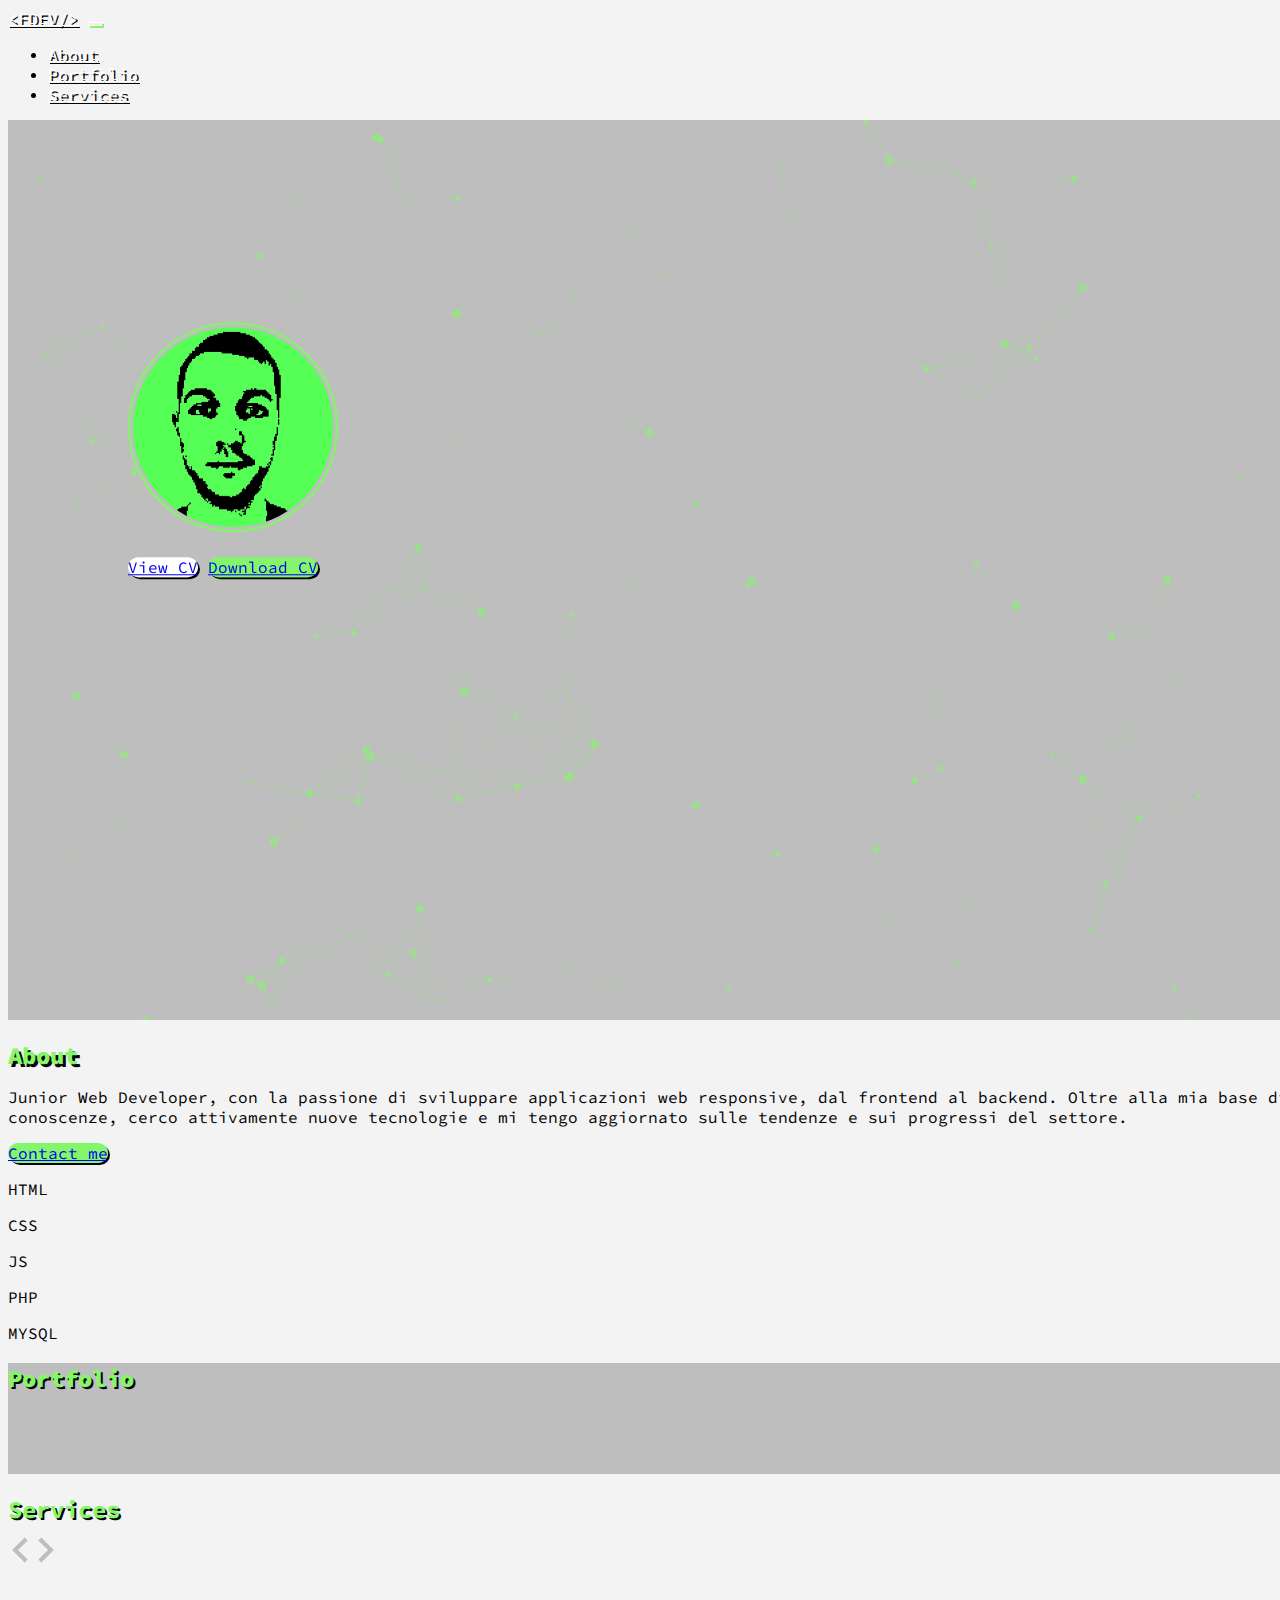
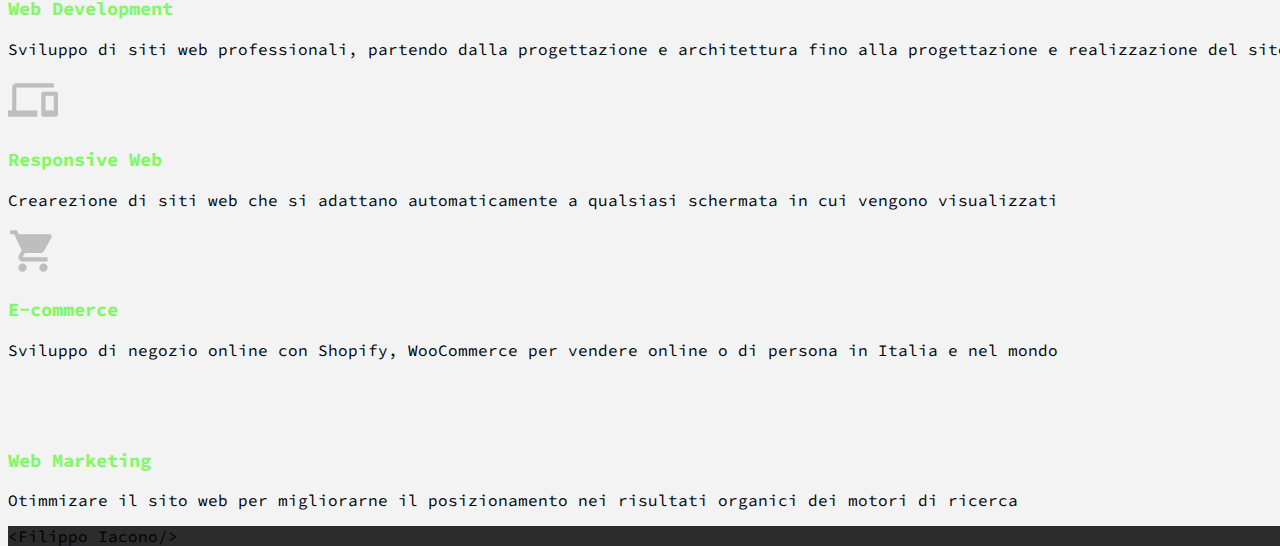
==== index.html @ ab1365c4 "portfolio" ====
<!doctype html>
<html lang="en">
<head>
  <!-- Required meta tags -->
  <meta charset="utf-8">
  <meta name="viewport" content="width=device-width, initial-scale=1">
  
  <!-- Bootstrap CSS -->
  <link href="https://cdn.jsdelivr.net/npm/bootstrap@5.0.0-beta3/dist/css/bootstrap.min.css" rel="stylesheet" integrity="sha384-eOJMYsd53ii+scO/bJGFsiCZc+5NDVN2yr8+0RDqr0Ql0h+rP48ckxlpbzKgwra6" crossorigin="anonymous">
  
  <link rel="preconnect" href="https://fonts.gstatic.com">
  <link href="https://fonts.googleapis.com/css2?family=Source+Code+Pro:wght@400;500;600;700;900&display=swap" rel="stylesheet">
  
  
  <link rel="stylesheet" href="/style.css">
  
  <title>fdev</title>
</head>
<body>
  
  <nav class="navbar navbar-expand-md navbar-dark fixed-top" aria-label="Fourth navbar example">
    <div class="container">
      <a class="navbar-brand shadow-custom fw-bold nav-link-custom" href="#">&lt;FDEV/&gt;</a>
      <button class="navbar-toggler" type="button" data-bs-toggle="collapse" data-bs-target="#navbarsExample04" aria-controls="navbarsExample04" aria-expanded="false" aria-label="Toggle navigation">
        <span class="navbar-toggler-icon"></span>
      </button>
      
      <div class="collapse navbar-collapse" id="navbarsExample04">
        <ul class="navbar-nav ms-auto mb-2 mb-md-0 shadow-custom fw-bold">
          <li class="nav-item mx-3">
            <a class="nav-link nav-link-custom" href="#">About</a>
          </li>
          <li class="nav-item mx-3">
            <a class="nav-link nav-link-custom" href="#">Portfolio</a>
          </li>
          <li class="nav-item mx-3">
            <a class="nav-link nav-link-custom" href="#">Services</a>
          </li>
        </ul>
      </div>
    </div>
  </nav>
  
  <!-- particles.js container -->
  <div id="particles-js"></div>
  
  <div class="container abs">
    <div class="row">
      <div class="col-12">
        <div class="text-center">
          <img src="./foto.jpg" class="img-fluid mb-5 shadow border-circle-green" alt="">
          <div>
            <h1 id="simpleUsage" class="m-0 shadow-custom mb-4"></h1>
          </div>
          <div class="text-white mb-5 shadow-custom">
            <a href="https://github.com/" class="text-decoration-none"> <i class="fab fa-github fa-2x icon-custom"></i> </a>
            <a href="https://www.linkedin.com/in/filippo-iacono-03b332213" class="text-decoration-none"> <i class="fab fa-linkedin-in fa-2x icon-custom"></i> </a>
            <a href="" class="text-decoration-none"><i class="fab fa-twitter fa-2x icon-custom"></i></a>
            <a href="mailto:f.iacono65@gmail.com" class="text-decoration-none"> <i class="fas fa-envelope fa-2x icon-custom"></i> </a>
          </div>
          <a href="/cv.html" class="btn button-custom" target="_blank">View CV</a>
          <a href="/my-cv.pdf" class="btn button-custom2" download>Download CV</a>
        </div>
      </div>
    </div>
  </div>
  
  <!-- about -->
  <section class="container bg-about py-md-5">
    <div class="row justify-content-center align-items-center py-5">
      <div class="col-12 col-md-6 text-center text-md-start text-about mb-5 mb-md-0 pe-md-5">
        <h2 class="about display-5">About</h2>
        <p class="">Junior Web Developer, con la passione di sviluppare applicazioni web responsive, dal frontend al backend. Oltre alla mia base di conoscenze, cerco attivamente nuove tecnologie e mi tengo aggiornato sulle tendenze e sui progressi del settore.
        </p>
        <div>
          <i class="fab fa-html5 fa-3x icon-custom text-dark"></i>
          <i class="fab fa-css3-alt fa-3x icon-custom text-dark"></i>
          <i class="fab fa-bootstrap fa-3x icon-custom text-dark"></i>
          <i class="fab fa-js fa-3x icon-custom text-dark"></i>
          <i class="fab fa-git fa-3x icon-custom text-dark"></i> 
          <i class="fab fa-php fa-3x icon-custom text-dark"></i>
          <i class="fab fa-laravel fa-3x icon-custom text-dark"></i> 
        </div>
        <a href="/my-cv.pdf" class="btn button-custom3 mt-4" download>Contact me</a>
      </div>
      <div class="col-12 col-md-6 p-5 p-md-0">
        <p class="">HTML</p>
        <div class="progress mb-3 shadow">
          <div class="progress-bar" role="progressbar" aria-valuenow="90" aria-valuemin="0" aria-valuemax="100"></div>
        </div>
        <p>CSS</p>
        <div class="progress mb-3 shadow">
          <div class="progress-bar" role="progressbar" aria-valuenow="70" aria-valuemin="0" aria-valuemax="100" style="max-width: 80%"></div>
        </div>
        <p>JS</p>
        <div class="progress mb-3 shadow">
          <div class="progress-bar" role="progressbar" aria-valuenow="60" aria-valuemin="0" aria-valuemax="100" style="max-width: 60%"></div>
        </div>
        <p>PHP</p>
        <div class="progress mb-3 shadow">
          <div class="progress-bar" role="progressbar" aria-valuenow="50" aria-valuemin="0" aria-valuemax="100" style="max-width: 50%"></div>
        </div>
        <p>MYSQL</p>
        <div class="progress mb-3 shadow">
          <div class="progress-bar" role="progressbar" aria-valuenow="40" aria-valuemin="0" aria-valuemax="100" style="max-width: 40%"></div>
        </div>
      </div>
    </div>
  </section>
  
  <!-- portfolio -->
  <section class="container-fluid bg-portfolio py-5">
    <div class="row justify-content-center align-items-center">
      <div class="col-12 col-md-6 text-center py-4">
        <h2 class="fw-bold portfolio">Portfolio</h2>
      </div>
    </div>
    <div class="row py-md-5 my-5">
      <div class="col-12 d-flex justify-content-center align-items-center flex-wrap">
        
        <div class="mb-3 me-md-3">
          <a href="">
            <img src="https://picsum.photos/301" class="img-fluid shadow" alt="">
          </a>
          
        </div>
        
        <div class="mb-3 me-md-3">
          <a href="">
            <img src="https://picsum.photos/301" class="img-fluid shadow" alt="">
            
          </a>
          
        </div>
        
        <div class="mb-3 me-md-3">
          <a href="">
            <img src="https://picsum.photos/301" class="img-fluid shadow" alt="">
            
          </a>
          
        </div>
        <div class="mb-3 me-md-3 bg-white">
          <a href="">
            <img src="https://picsum.photos/301" class="img-fluid shadow" alt="">
          </a>
        </div>
        
      </div>
    </div>
  </div>
</section>

<!-- services -->
<section class="container-fluid bg-services p-5">
  <div class="row justify-content-center">
    <div class="col-12 col-md-6 text-center">
      <h2 class="fw-bold services">Services</h2>
    </div>
  </div>
  <div class="row p-5 my-5 justify-content-center align-items-center">
    <div class="col-12 col-md-6 text-center mb-3">
      <span class="material-icons">
        code
      </span>
      <h3 class="main-color">Web Development</h3>
      <p>Sviluppo di siti web professionali, partendo dalla progettazione e architettura fino alla progettazione e realizzazione del sito
      </p>
    </div>
    <div class="col-12 col-md-6 text-center mb-3">
      <span class="material-icons">
        devices
      </span>
      <h3 class="main-color">Responsive Web</h3>
      <p>Crearezione di siti web che si adattano automaticamente a qualsiasi schermata in cui vengono visualizzati</p>
    </div>
    <div class="col-12 col-md-6 text-center mb-3">
      <span class="material-icons">
        local_grocery_store
      </span>
      <h3 class="main-color">E-commerce</h3>
      <p>Sviluppo di negozio online con Shopify, WooCommerce per vendere online o di persona in Italia e nel mondo</p>
    </div>
    <div class="col-12 col-md-6 text-center mb-3">
      <span class="material-icons">
        leaderboard
      </span>
      <h3 class="main-color">Web Marketing</h3>
      <p>Otimmizare il sito web per migliorarne il posizionamento nei risultati organici dei motori di ricerca </p>
    </div>
    
  </div>
</section>

<!-- footer -->
<footer class="container-fluid p-5">
  <div class="row justify-content-center align-items-center">
    <div class="col-12 col-md-6">
      <p class="text-white text-center">&lt;Filippo Iacono/&gt;</p>
      <div class="text-white text-center shadow-custom">
        <a href="https://github.com/" class="text-decoration-none"> <i class="fab fa-github fa-2x icon-custom"></i> </a>
        <a href="https://it.linkedin.com/" class="text-decoration-none"> <i class="fab fa-linkedin-in fa-2x icon-custom"></i> </a>
        <a href="mailto:f.iacono65@gmail.com" class="text-decoration-none"> <i class="fas fa-envelope fa-2x icon-custom"></i> </a>
        <a href="" class="text-decoration-none"><i class="fab fa-twitter fa-2x icon-custom"></i></a>
      </div>
    </div>
  </div>
  
</footer>

<script src="/particles.js"></script>
<script src="/app.js"></script>
<script src="https://cdn.jsdelivr.net/npm/typeit@7.0.4/dist/typeit.min.js"></script>
<script>
  new TypeIt("#simpleUsage", {
    strings: ["Hi, I'm Filippo Iacono","Web Developer"],
    speed: 50,
    waitUntilVisible: true
  }).go();
</script>


<script src="https://cdn.jsdelivr.net/npm/bootstrap@5.0.0-beta3/dist/js/bootstrap.bundle.min.js" integrity="sha384-JEW9xMcG8R+pH31jmWH6WWP0WintQrMb4s7ZOdauHnUtxwoG2vI5DkLtS3qm9Ekf" crossorigin="anonymous"></script>
<script src="https://kit.fontawesome.com/7d44727eee.js" crossorigin="anonymous"></script>
<link href="https://fonts.googleapis.com/icon?family=Material+Icons"
rel="stylesheet">

</body>
</html>
---- style.css ----
* {
  font-family: 'Source Code Pro', monospace;
}

body,html {
  height: 100%;
  width: 100%;
  display: block;
  background-color: #f3f3f3;
}

:root {
  --main-color: #83f769;
  --second-color: #04F3A7;
  --accent-color: #b6ff7e;
  --third-color: #B2BEB5 ;
}

.main-color {
  color: var(--main-color);
}

.bg-main {
  background-color: var(--main-color);
}

.nav-link-custom {
  color: rgb(255, 255, 255)!important;
}

.navbar-dark .navbar-toggler-icon {
  background-image: url("data:image/svg+xml,%3csvg xmlns='http://www.w3.org/2000/svg' viewBox='0 0 30 30'%3e%3cpath stroke='rgb(255, 255, 255)' stroke-linecap='round' stroke-miterlimit='10' stroke-width='2' d='M4 7h22M4 15h22M4 23h22'/%3e%3c/svg%3e");
}

.navbar-dark .navbar-toggler {
  color: var(--main-color);
  border: 1px solid #fff;
  box-shadow: 2px 2px var(--main-color);
}

a.nav-link-custom:hover {
  color: var(--main-color)!important;
}

.border-circle-green {
  border: 2px solid var(--main-color);
  padding: 3px;
  border-radius: 50%;
  width: 200px;
  height: 200px;
}

h1 {
  font-weight: 900;
  color: #fff;
}

h2 {
  margin-bottom: 0px;
}

/* home */
div.abs {
  position: absolute;
  top: 50%;
  left: 50%;
  transform: translate(-50%, -50%);
  width: 80%;
} 

.shadow-custom {
  text-shadow: 2px 2px #010101;
}


/* btn */
.button-custom {
  box-shadow: 2px 2px #010101;
  transition: 0.3s;
  background-color: #fff;
  border-radius: 20px;
  transition: 0.3s;
}

.button-custom:hover {
  background: var(--main-color);
  color: #fff;

}

.button-custom2 {
  box-shadow: 2px 2px #010101;
  transition: 0.3s;
  /* background: linear-gradient(90deg,var(--main-color), var(--second-color)); */
  background: var(--main-color);

  border-radius: 20px;
  transition: 0.3s;
}

.button-custom2:hover {
  /* background: var(--second-color); */
  color: #fff;
}

.btn-check:focus+.btn, .btn:focus {
  box-shadow: 0 0 0 0.25rem var(--accent-color);
  /* background-color: var(--main-color); */
}


/* about */
.about {
  font-weight: 900!important;
  text-shadow: 3px 3px #070707;
  color: var(--main-color);
  margin-bottom: 15px;
}

.icon-about {
  color: var(--main-color);
}

/* icon */
.icon-custom {
  color: #fff;
  transition: 0.3s;

}
.icon-custom:hover {
  color: var(--main-color)!important;
}

.button-custom3 {
  background-color: var(--main-color);
  border-radius: 20px;
  box-shadow: 2px 2px #030303;
}

.button-custom3:hover {
  color: #fff;
}


/* progress bar */
.progress-bar {
  width: 0;
  animation: progress 1.5s ease-in-out forwards;
  background: linear-gradient(90deg,#B0EC81,#04F3A7);
  border-radius: 15px;
}


@keyframes progress {
  from {
    width: 0;
  }
  to {
    width: 100%;
  }
} 

/* portfolio */
.portfolio {
  color: var(--main-color);
  text-shadow: 2px 2px #030303;
  font-weight: 900!important;
}

.shadow-card {
  transition: 0.3s;
  /* border: 1px solid var(--second-color); */
}

.shadow-card:hover {
  opacity: 0.5;
}

.bg-portfolio {
  background-color: #bebebe;
}

.bg-img-card {
  width: 100%;
  height: 100%;
  background-image: url("https://picsum.photos") ;
  background-position: center;
  background-repeat: no-repeat;
}

/* services */
.bg-services {
  background-color: #f3f3f3;
}

.services {
  color: var(--main-color);
  text-shadow: 2px 2px #030303;
}

footer {
  background-color: #070707d7;
}

.material-icons {
  font-size: 50px!important;  /* Preferred icon size */
  color: #bebebe;
}

/* ---- particles.js container ---- */
#particles-js {
  /* position: absolute; */
  width: 100%;
  height: 100%;
  /* background-color: #b1b1b1; */
  background-color: #bebebe;
  background-image: url("");
  background-repeat: no-repeat;
  background-size: cover;
  background-position: 50% 50%;
}
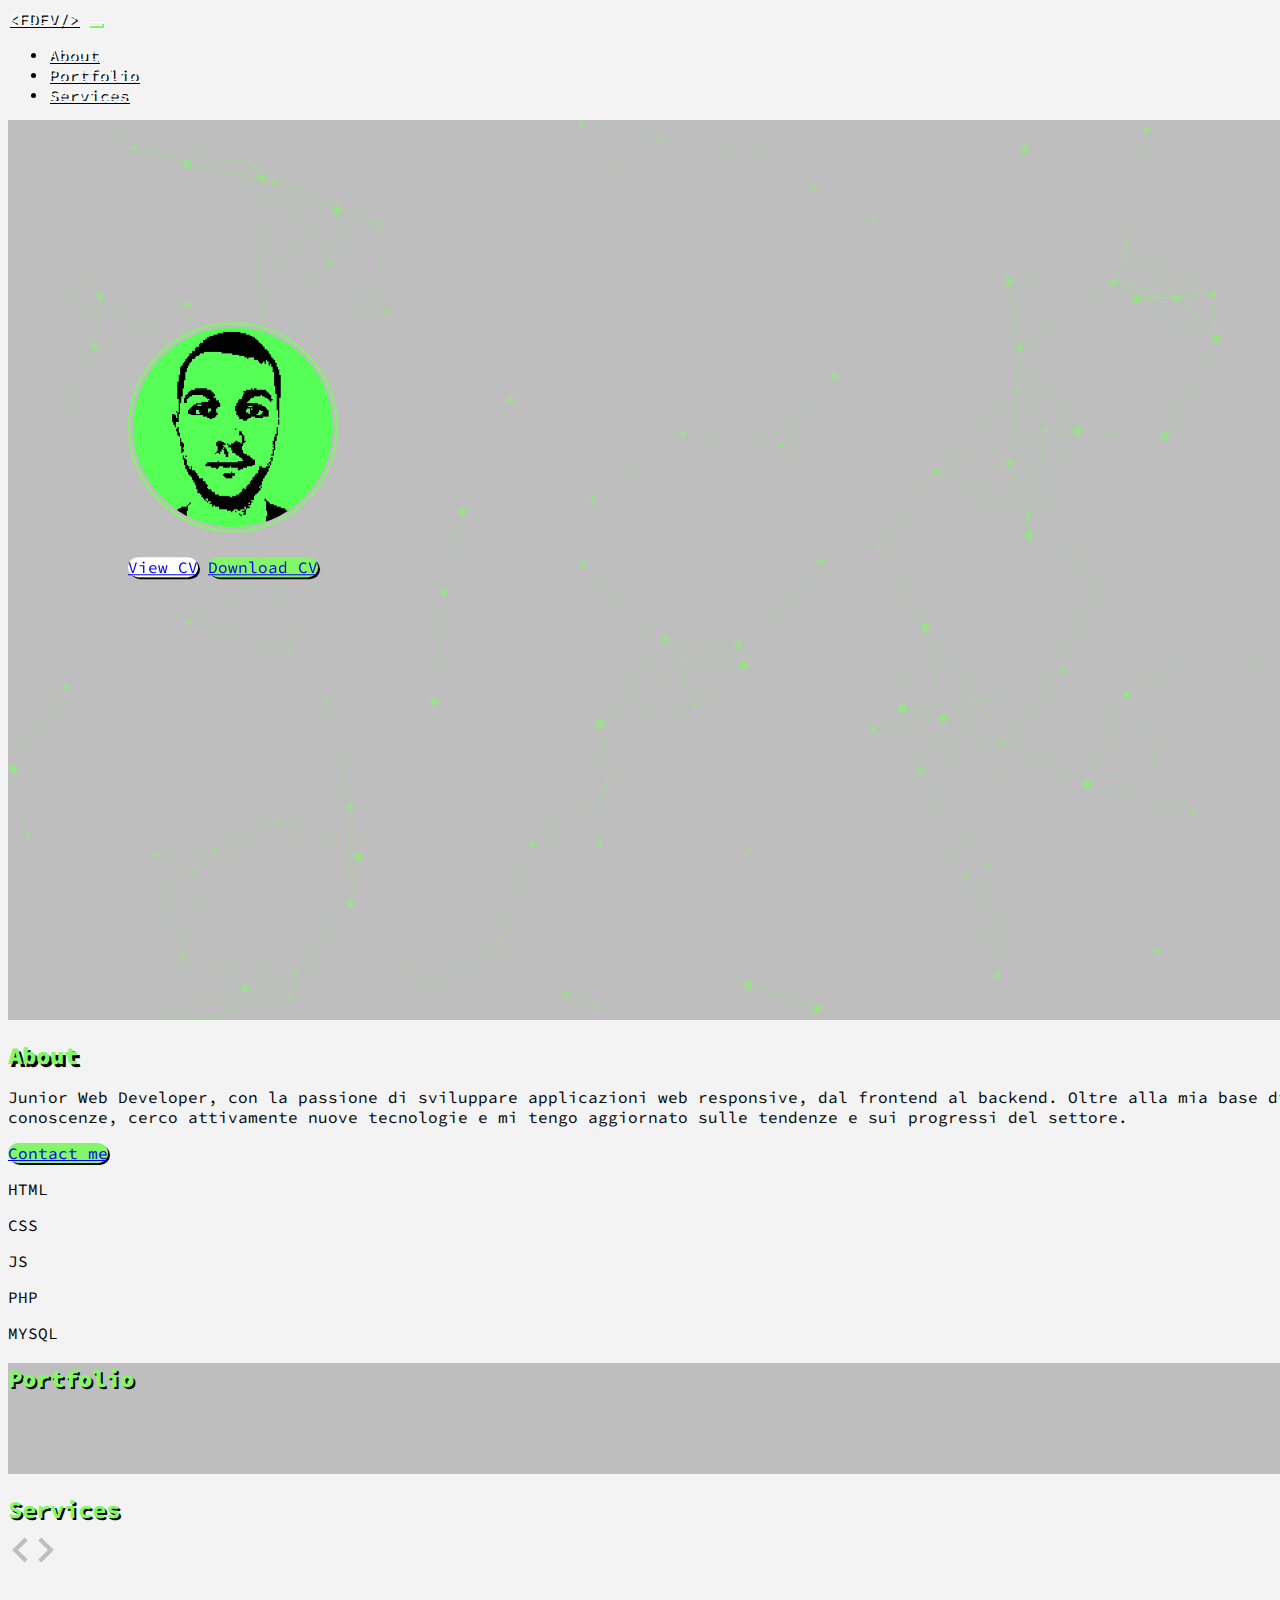
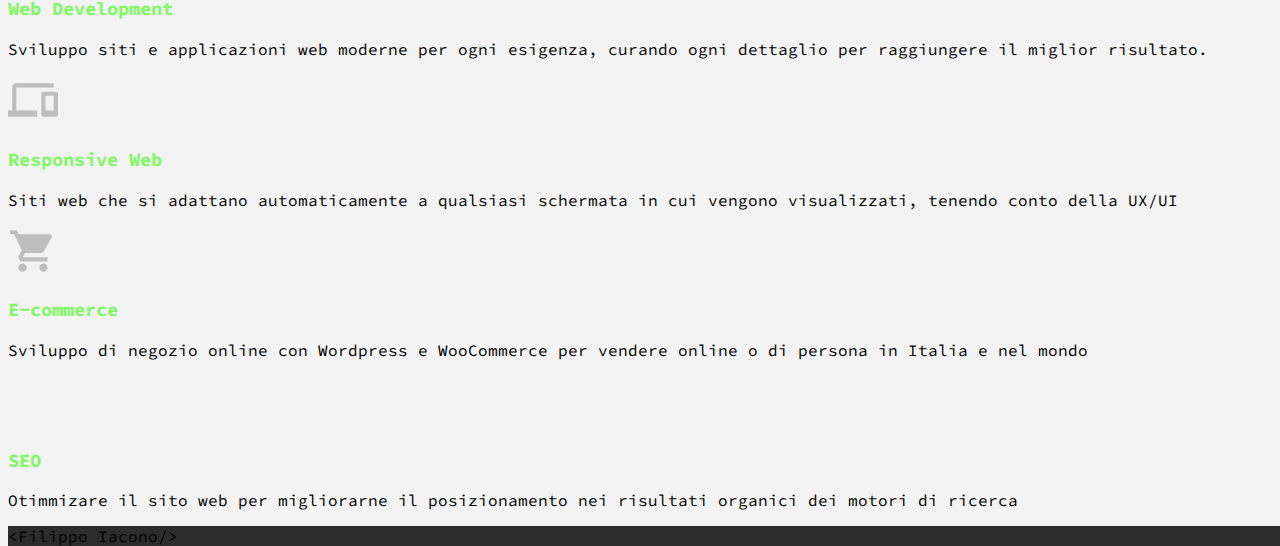
==== commit 73fb709e: "fix" ====
--- a/index.html
+++ b/index.html
@@ -10,7 +10,6 @@
   
   <link rel="preconnect" href="https://fonts.gstatic.com">
   <link href="https://fonts.googleapis.com/css2?family=Source+Code+Pro:wght@400;500;600;700;900&display=swap" rel="stylesheet">
-  
   
   <link rel="stylesheet" href="/style.css">
   
@@ -28,13 +27,13 @@
       <div class="collapse navbar-collapse" id="navbarsExample04">
         <ul class="navbar-nav ms-auto mb-2 mb-md-0 shadow-custom fw-bold">
           <li class="nav-item mx-3">
-            <a class="nav-link nav-link-custom" href="#">About</a>
+            <a class="nav-link nav-link-custom" href="#about">About</a>
           </li>
           <li class="nav-item mx-3">
-            <a class="nav-link nav-link-custom" href="#">Portfolio</a>
+            <a class="nav-link nav-link-custom" href="#portfolio">Portfolio</a>
           </li>
           <li class="nav-item mx-3">
-            <a class="nav-link nav-link-custom" href="#">Services</a>
+            <a class="nav-link nav-link-custom" href="#servizi">Services</a>
           </li>
         </ul>
       </div>
@@ -53,10 +52,10 @@
             <h1 id="simpleUsage" class="m-0 shadow-custom mb-4"></h1>
           </div>
           <div class="text-white mb-5 shadow-custom">
-            <a href="https://github.com/" class="text-decoration-none"> <i class="fab fa-github fa-2x icon-custom"></i> </a>
-            <a href="https://www.linkedin.com/in/filippo-iacono-03b332213" class="text-decoration-none"> <i class="fab fa-linkedin-in fa-2x icon-custom"></i> </a>
-            <a href="" class="text-decoration-none"><i class="fab fa-twitter fa-2x icon-custom"></i></a>
-            <a href="mailto:f.iacono65@gmail.com" class="text-decoration-none"> <i class="fas fa-envelope fa-2x icon-custom"></i> </a>
+            <a href="https://github.com/thefil0065" target="_blank" class="text-decoration-none"> <i class="fab fa-github fa-2x icon-custom"></i> </a>
+            <a href="https://www.linkedin.com/in/filippo-iacono-03b332213" target="_blank" class="text-decoration-none"> <i class="fab fa-linkedin-in fa-2x icon-custom"></i> </a>
+            <a href="https://twitter.com/TheFil3" target="_blank" class="text-decoration-none"><i class="fab fa-twitter fa-2x icon-custom"></i></a>
+            <a href="mailto:thefil0065@gmail.com" target="_blank" class="text-decoration-none"> <i class="fas fa-envelope fa-2x icon-custom"></i> </a>
           </div>
           <a href="/cv.html" class="btn button-custom" target="_blank">View CV</a>
           <a href="/my-cv.pdf" class="btn button-custom2" download>Download CV</a>
@@ -66,8 +65,8 @@
   </div>
   
   <!-- about -->
-  <section class="container bg-about py-md-5">
-    <div class="row justify-content-center align-items-center py-5">
+  <section id="about" class="container bg-about p-4">
+    <div class="row justify-content-center align-items-center">
       <div class="col-12 col-md-6 text-center text-md-start text-about mb-5 mb-md-0 pe-md-5">
         <h2 class="about display-5">About</h2>
         <p class="">Junior Web Developer, con la passione di sviluppare applicazioni web responsive, dal frontend al backend. Oltre alla mia base di conoscenze, cerco attivamente nuove tecnologie e mi tengo aggiornato sulle tendenze e sui progressi del settore.
@@ -81,9 +80,9 @@
           <i class="fab fa-php fa-3x icon-custom text-dark"></i>
           <i class="fab fa-laravel fa-3x icon-custom text-dark"></i> 
         </div>
-        <a href="/my-cv.pdf" class="btn button-custom3 mt-4" download>Contact me</a>
-      </div>
-      <div class="col-12 col-md-6 p-5 p-md-0">
+        <a href="mailto:thefil0065@gmail.com" class="btn button-custom3 mt-3" download>Contact me</a>
+      </div>
+      <div class="col-12 col-md-6 p-4">
         <p class="">HTML</p>
         <div class="progress mb-3 shadow">
           <div class="progress-bar" role="progressbar" aria-valuenow="90" aria-valuemin="0" aria-valuemax="100"></div>
@@ -109,7 +108,7 @@
   </section>
   
   <!-- portfolio -->
-  <section class="container-fluid bg-portfolio py-5">
+  <section id="portfolio" class="container-fluid bg-portfolio py-5">
     <div class="row justify-content-center align-items-center">
       <div class="col-12 col-md-6 text-center py-4">
         <h2 class="fw-bold portfolio">Portfolio</h2>
@@ -122,24 +121,20 @@
           <a href="">
             <img src="https://picsum.photos/301" class="img-fluid shadow" alt="">
           </a>
-          
         </div>
         
         <div class="mb-3 me-md-3">
           <a href="">
             <img src="https://picsum.photos/301" class="img-fluid shadow" alt="">
-            
-          </a>
-          
+          </a>
         </div>
         
         <div class="mb-3 me-md-3">
           <a href="">
             <img src="https://picsum.photos/301" class="img-fluid shadow" alt="">
-            
-          </a>
-          
-        </div>
+          </a>
+        </div>
+
         <div class="mb-3 me-md-3 bg-white">
           <a href="">
             <img src="https://picsum.photos/301" class="img-fluid shadow" alt="">
@@ -152,19 +147,19 @@
 </section>
 
 <!-- services -->
-<section class="container-fluid bg-services p-5">
+<section id="servizi" class="container-fluid bg-services px-4 py-5">
   <div class="row justify-content-center">
     <div class="col-12 col-md-6 text-center">
       <h2 class="fw-bold services">Services</h2>
     </div>
   </div>
-  <div class="row p-5 my-5 justify-content-center align-items-center">
+  <div class="row p-md-5 my-5 justify-content-center align-items-center">
     <div class="col-12 col-md-6 text-center mb-3">
       <span class="material-icons">
         code
       </span>
       <h3 class="main-color">Web Development</h3>
-      <p>Sviluppo di siti web professionali, partendo dalla progettazione e architettura fino alla progettazione e realizzazione del sito
+      <p>Sviluppo siti e applicazioni web moderne per ogni esigenza, curando ogni dettaglio per raggiungere il miglior risultato. 
       </p>
     </div>
     <div class="col-12 col-md-6 text-center mb-3">
@@ -172,21 +167,22 @@
         devices
       </span>
       <h3 class="main-color">Responsive Web</h3>
-      <p>Crearezione di siti web che si adattano automaticamente a qualsiasi schermata in cui vengono visualizzati</p>
+      <p>Siti web che si adattano automaticamente a qualsiasi schermata in cui vengono visualizzati, tenendo conto della UX/UI</p>
     </div>
     <div class="col-12 col-md-6 text-center mb-3">
       <span class="material-icons">
         local_grocery_store
       </span>
       <h3 class="main-color">E-commerce</h3>
-      <p>Sviluppo di negozio online con Shopify, WooCommerce per vendere online o di persona in Italia e nel mondo</p>
+      <p>Sviluppo di negozio online con Wordpress e WooCommerce per vendere online o di persona in Italia e nel mondo</p>
     </div>
     <div class="col-12 col-md-6 text-center mb-3">
       <span class="material-icons">
         leaderboard
       </span>
-      <h3 class="main-color">Web Marketing</h3>
-      <p>Otimmizare il sito web per migliorarne il posizionamento nei risultati organici dei motori di ricerca </p>
+      <h3 class="main-color">SEO</h3>
+      <p>Otimmizare il sito web per migliorarne il posizionamento nei risultati organici dei motori di ricerca 
+         </p>
     </div>
     
   </div>
@@ -198,10 +194,10 @@
     <div class="col-12 col-md-6">
       <p class="text-white text-center">&lt;Filippo Iacono/&gt;</p>
       <div class="text-white text-center shadow-custom">
-        <a href="https://github.com/" class="text-decoration-none"> <i class="fab fa-github fa-2x icon-custom"></i> </a>
-        <a href="https://it.linkedin.com/" class="text-decoration-none"> <i class="fab fa-linkedin-in fa-2x icon-custom"></i> </a>
-        <a href="mailto:f.iacono65@gmail.com" class="text-decoration-none"> <i class="fas fa-envelope fa-2x icon-custom"></i> </a>
-        <a href="" class="text-decoration-none"><i class="fab fa-twitter fa-2x icon-custom"></i></a>
+        <a href="https://github.com/thefil0065" target="_blank" class="text-decoration-none"> <i class="fab fa-github fa-2x icon-custom"></i> </a>
+        <a href="https://www.linkedin.com/in/filippo-iacono-03b332213" target="_blank" class="text-decoration-none"> <i class="fab fa-linkedin-in fa-2x icon-custom"></i> </a>
+        <a href="mailto:f.iacono65@gmail.com" target="_blank" class="text-decoration-none"> <i class="fas fa-envelope fa-2x icon-custom"></i> </a>
+        <a href="https://twitter.com/TheFil3" target="_blank" class="text-decoration-none"><i class="fab fa-twitter fa-2x icon-custom"></i></a>
       </div>
     </div>
   </div>
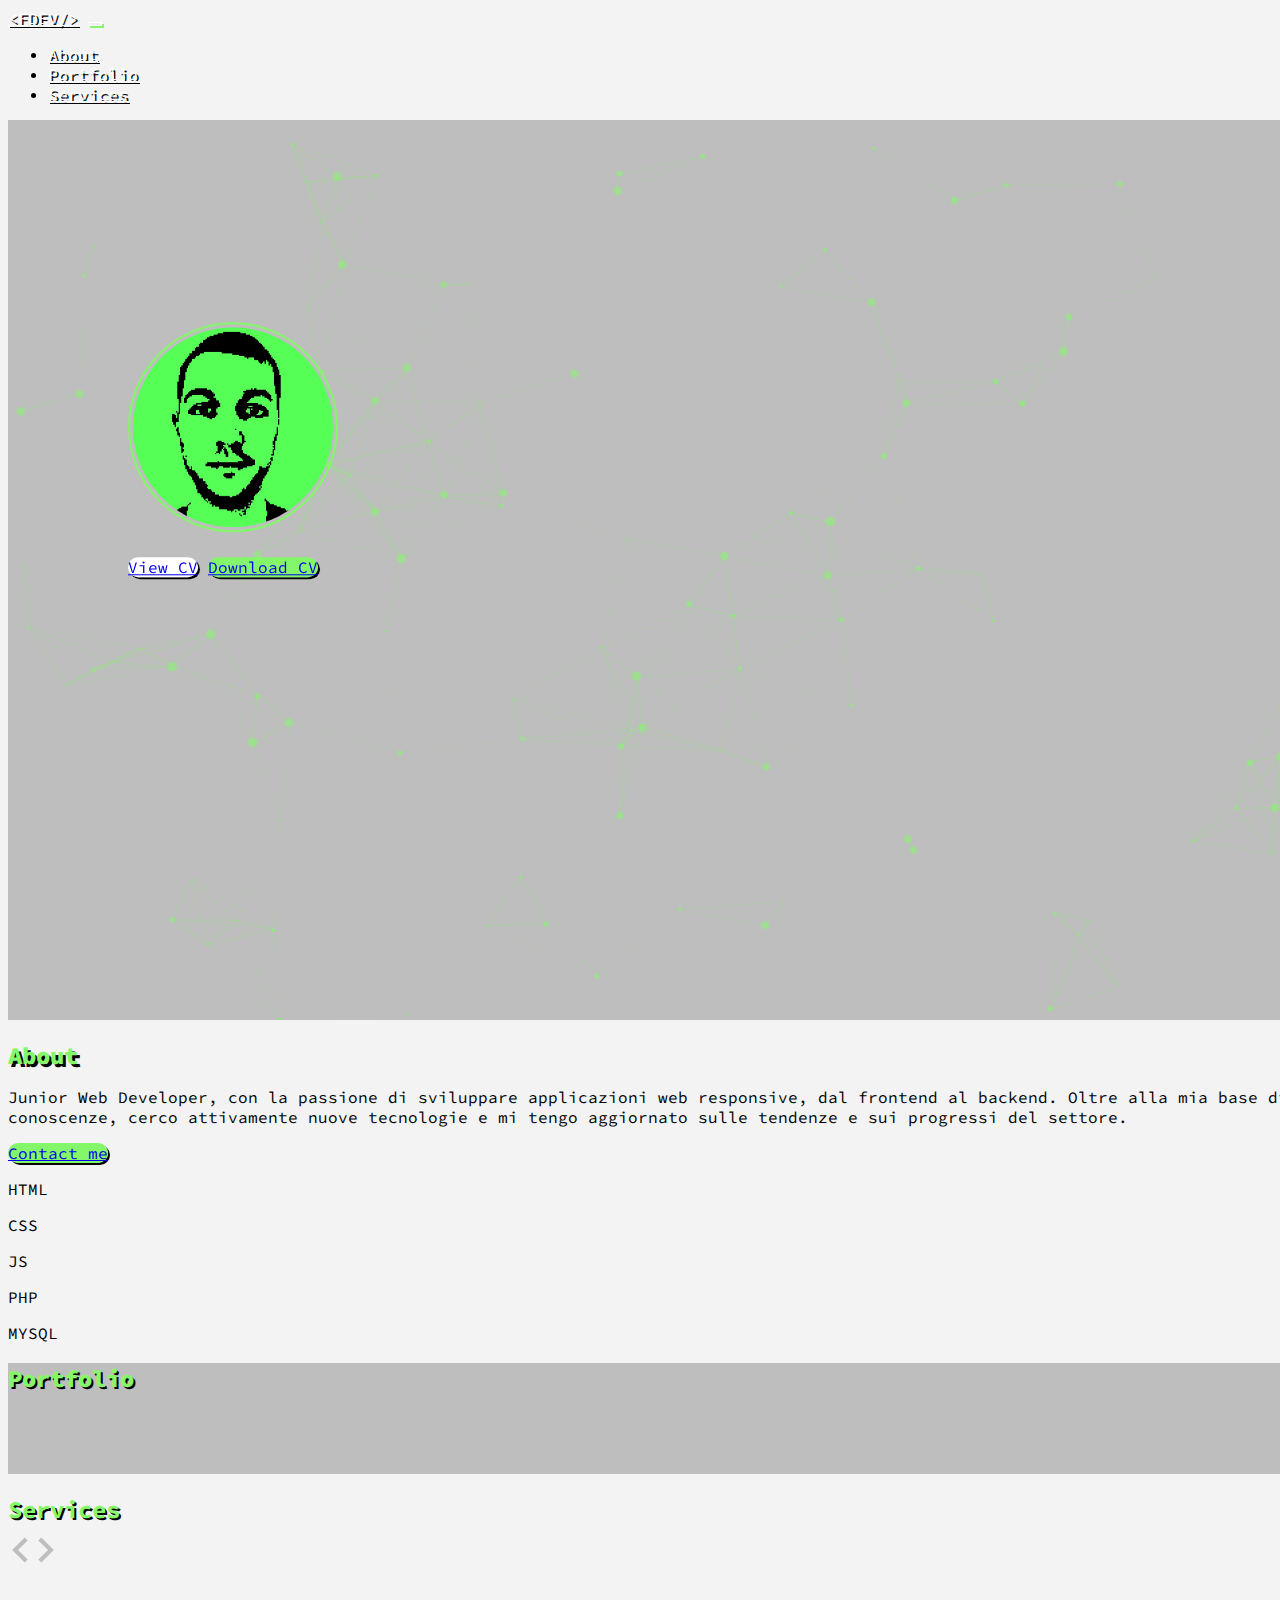
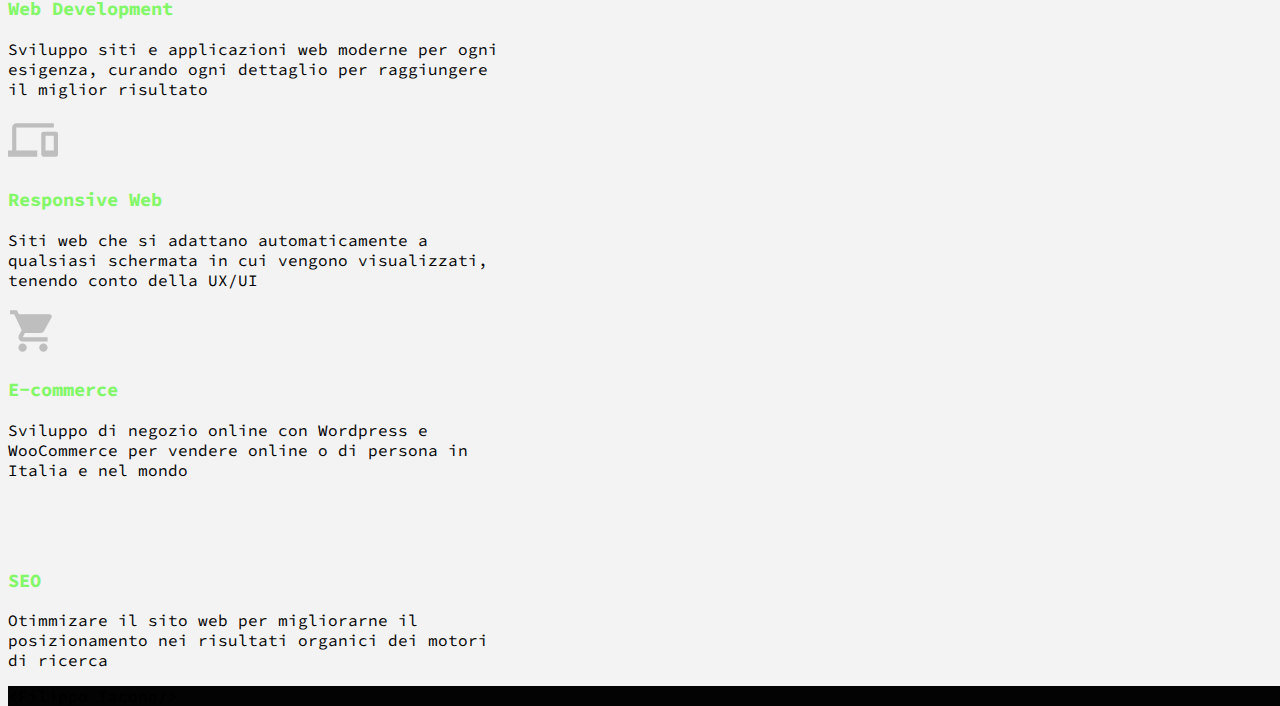
==== commit 8abb2bfb: "fix" ====
--- a/index.html
+++ b/index.html
@@ -110,7 +110,7 @@
   <!-- portfolio -->
   <section id="portfolio" class="container-fluid bg-portfolio py-5">
     <div class="row justify-content-center align-items-center">
-      <div class="col-12 col-md-6 text-center py-4">
+      <div class="col-12 col-md-6 text-center">
         <h2 class="fw-bold portfolio">Portfolio</h2>
       </div>
     </div>
@@ -147,36 +147,36 @@
 </section>
 
 <!-- services -->
-<section id="servizi" class="container-fluid bg-services px-4 py-5">
+<section id="servizi" class="container bg-services px-4 py-5">
   <div class="row justify-content-center">
     <div class="col-12 col-md-6 text-center">
       <h2 class="fw-bold services">Services</h2>
     </div>
   </div>
   <div class="row p-md-5 my-5 justify-content-center align-items-center">
-    <div class="col-12 col-md-6 text-center mb-3">
+    <div class="col-12 col-md-6 text-center mb-3 card-service">
       <span class="material-icons">
         code
       </span>
       <h3 class="main-color">Web Development</h3>
-      <p>Sviluppo siti e applicazioni web moderne per ogni esigenza, curando ogni dettaglio per raggiungere il miglior risultato. 
+      <p>Sviluppo siti e applicazioni web moderne per ogni esigenza, curando ogni dettaglio per raggiungere il miglior risultato
       </p>
     </div>
-    <div class="col-12 col-md-6 text-center mb-3">
+    <div class="col-12 col-md-6 text-center mb-3 card-service">
       <span class="material-icons">
         devices
       </span>
       <h3 class="main-color">Responsive Web</h3>
       <p>Siti web che si adattano automaticamente a qualsiasi schermata in cui vengono visualizzati, tenendo conto della UX/UI</p>
     </div>
-    <div class="col-12 col-md-6 text-center mb-3">
+    <div class="col-12 col-md-6 text-center mb-3 card-service">
       <span class="material-icons">
         local_grocery_store
       </span>
       <h3 class="main-color">E-commerce</h3>
       <p>Sviluppo di negozio online con Wordpress e WooCommerce per vendere online o di persona in Italia e nel mondo</p>
     </div>
-    <div class="col-12 col-md-6 text-center mb-3">
+    <div class="col-12 col-md-6 text-center mb-3 card-service">
       <span class="material-icons">
         leaderboard
       </span>
--- a/style.css
+++ b/style.css
@@ -189,6 +189,10 @@
 }
 
 /* services */
+.card-service {
+  max-width: 500px;
+}
+
 .bg-services {
   background-color: #f3f3f3;
 }
@@ -199,7 +203,7 @@
 }
 
 footer {
-  background-color: #070707d7;
+  background-color: #030303;
 }
 
 .material-icons {
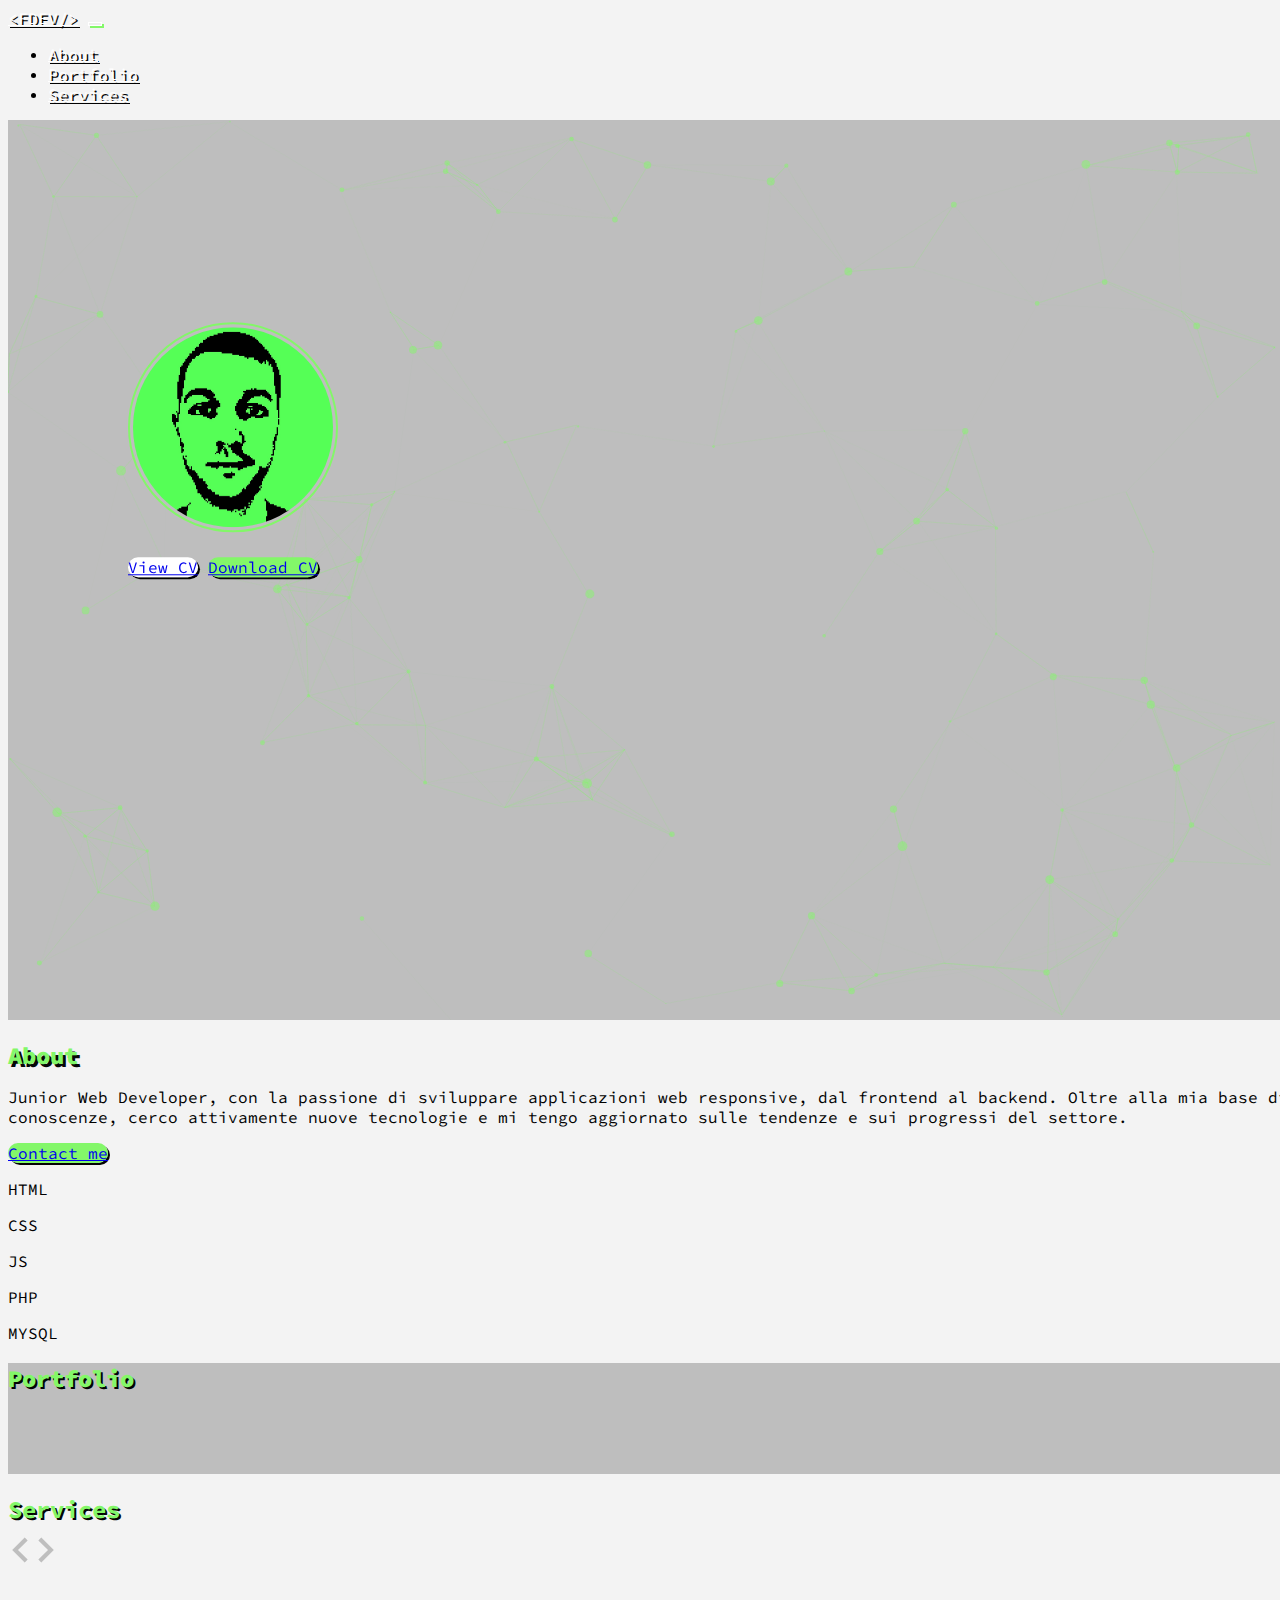
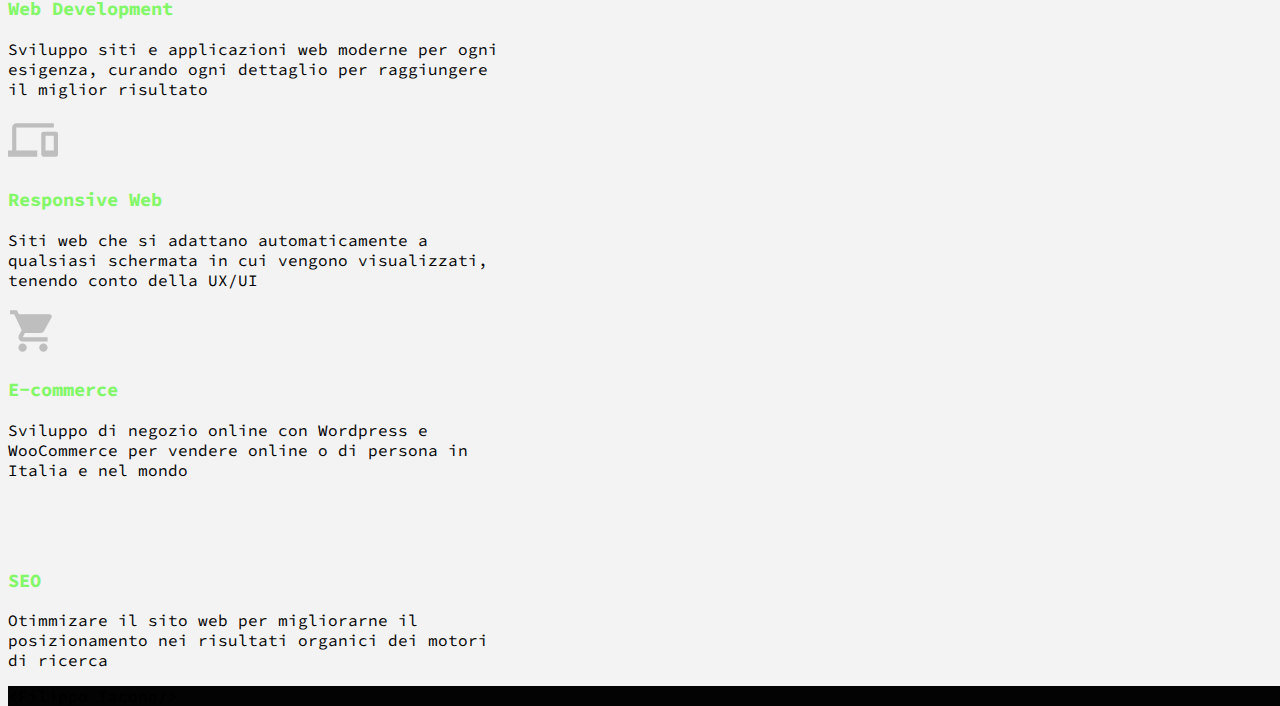
==== commit 767f9dfb: "fix" ====
--- a/index.html
+++ b/index.html
@@ -65,9 +65,9 @@
   </div>
   
   <!-- about -->
-  <section id="about" class="container bg-about p-4">
+  <section id="about" class="container bg-about my-5">
     <div class="row justify-content-center align-items-center">
-      <div class="col-12 col-md-6 text-center text-md-start text-about mb-5 mb-md-0 pe-md-5">
+      <div class="col-12 col-md-6 text-center text-md-start text-about mb-5">
         <h2 class="about display-5">About</h2>
         <p class="">Junior Web Developer, con la passione di sviluppare applicazioni web responsive, dal frontend al backend. Oltre alla mia base di conoscenze, cerco attivamente nuove tecnologie e mi tengo aggiornato sulle tendenze e sui progressi del settore.
         </p>
@@ -147,14 +147,14 @@
 </section>
 
 <!-- services -->
-<section id="servizi" class="container bg-services px-4 py-5">
+<section id="servizi" class="container bg-services py-5">
   <div class="row justify-content-center">
-    <div class="col-12 col-md-6 text-center">
+    <div class="col-12 col-lg-6 text-center">
       <h2 class="fw-bold services">Services</h2>
     </div>
   </div>
-  <div class="row p-md-5 my-5 justify-content-center align-items-center">
-    <div class="col-12 col-md-6 text-center mb-3 card-service">
+  <div class="row my-5 justify-content-center align-items-center">
+    <div class="col-12 col-lg-6 text-center mb-5 card-service">
       <span class="material-icons">
         code
       </span>
@@ -162,21 +162,21 @@
       <p>Sviluppo siti e applicazioni web moderne per ogni esigenza, curando ogni dettaglio per raggiungere il miglior risultato
       </p>
     </div>
-    <div class="col-12 col-md-6 text-center mb-3 card-service">
+    <div class="col-12 col-lg-6 text-center mb-5 card-service">
       <span class="material-icons">
         devices
       </span>
       <h3 class="main-color">Responsive Web</h3>
       <p>Siti web che si adattano automaticamente a qualsiasi schermata in cui vengono visualizzati, tenendo conto della UX/UI</p>
     </div>
-    <div class="col-12 col-md-6 text-center mb-3 card-service">
+    <div class="col-12 col-lg-6 text-center mb-5 card-service">
       <span class="material-icons">
         local_grocery_store
       </span>
       <h3 class="main-color">E-commerce</h3>
       <p>Sviluppo di negozio online con Wordpress e WooCommerce per vendere online o di persona in Italia e nel mondo</p>
     </div>
-    <div class="col-12 col-md-6 text-center mb-3 card-service">
+    <div class="col-12 col-lg-6 text-center mb-5 card-service">
       <span class="material-icons">
         leaderboard
       </span>
